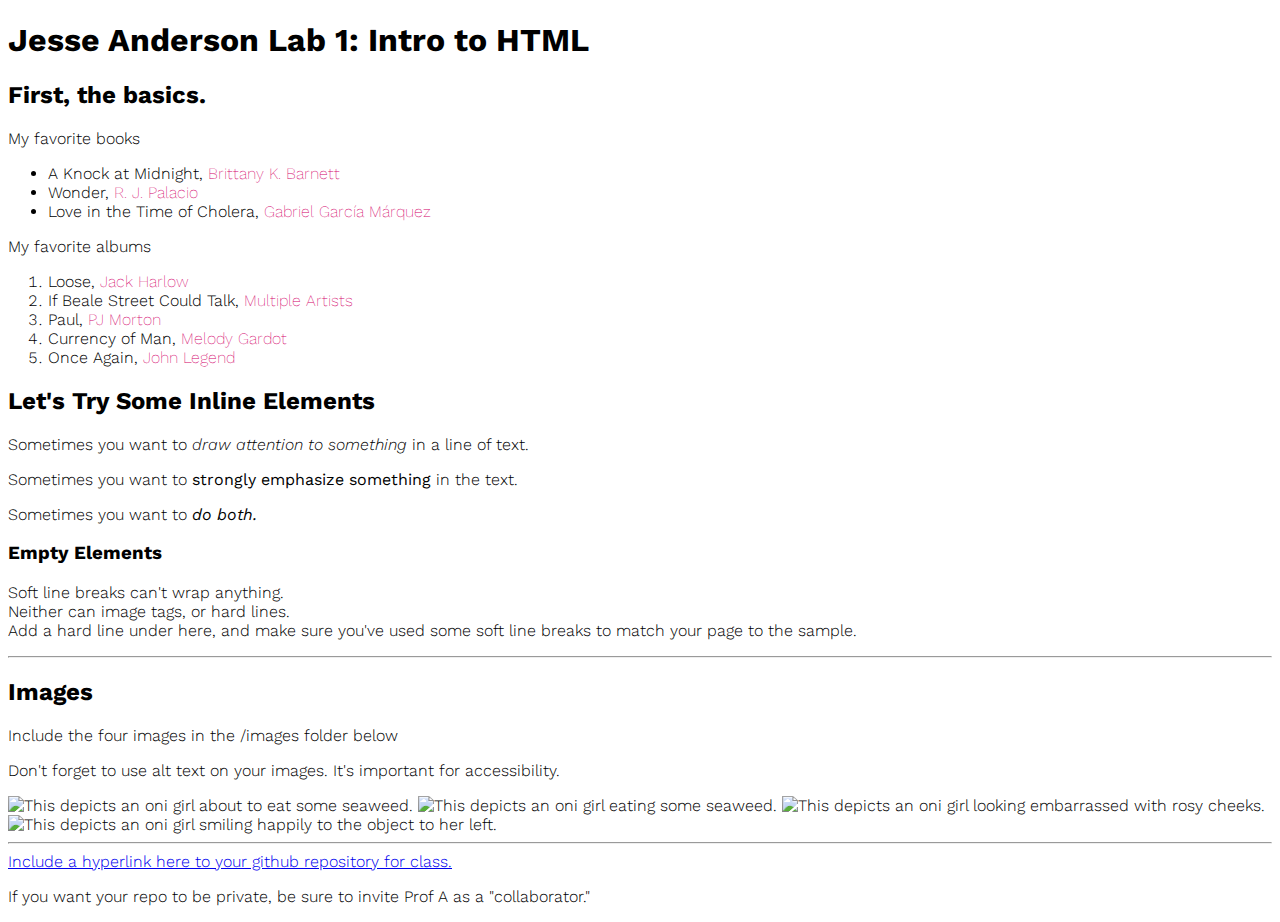
==== client/lab_1/index.html @ 532bee9b "Updated Lab 1 Files" ====
<!DOCTYPE html>
<html lang="en">
<head>
    <meta charset="UTF-8">
    <meta http-equiv="X-UA-Compatible" content="IE=edge">
    <meta name="viewport" content="width=device-width, initial-scale=1.0">
    <link rel="preconnect" href="https://fonts.googleapis.com">
    <link rel="preconnect" href="https://fonts.gstatic.com" crossorigin>
    <link href="https://fonts.googleapis.com/css2?family=Work+Sans:ital,wght@0,300;0,400;1,200&display=swap" rel="stylesheet">
    <link rel="stylesheet" href="lab-1-styles.css">
    <title>Jesse Anderson's Lab #1</title>
</head>
    <body>
        <h1>
            Jesse Anderson Lab 1: Intro to HTML
        </h1>
        <h2>
            First, the basics.
        </h2>
        <p class="paragraph-header">My favorite books</p>
        <ul>
            <li>A Knock at Midnight, <span>Brittany K. Barnett</span></li>
            <li>Wonder, <span>R. J. Palacio</span></li>
            <li>Love in the Time of Cholera, <span>Gabriel García Márquez</span></li>
        </ul>
        <p class="paragraph-header">My favorite albums</p>
        <ol>
            <li>Loose, <span>Jack Harlow</span></li>
            <li>If Beale Street Could Talk, <span>Multiple Artists</span></li>
            <li>Paul, <span>PJ Morton</span></li>
            <li>Currency of Man, <span>Melody Gardot</span></li>
            <li>Once Again, <span>John Legend</span></li>
        </ol>
        <h2>
            Let's Try Some Inline Elements
        </h2>
        <p>Sometimes you want to <em>draw attention to something</em> in a line of text.</p>
        <p>Sometimes you want to <strong>strongly emphasize something</strong> in the text.</p>
        <p>Sometimes you want to <strong><em>do both.</em></strong></p>

        <h3>
            Empty Elements
        </h3>
        <p>
            Soft line breaks can't wrap anything. <br> Neither can image tags, or hard lines. <br> Add a hard line under here, and make sure you've used some soft line breaks to match your page to the sample.</p>
        <hr>
        <h2>
            Images
        </h2>
        <p>Include the four images in the /images folder below</p>
        <p>Don't forget to use alt text on your images. It's important for accessibility.
        </p>
        <img src="images/onigiri_1.png" alt="This depicts an oni girl about to eat some seaweed.">
        <img src="images/onigiri_2.png" alt="This depicts an oni girl eating some seaweed.">
        <img src="images/onigiri_3.png" alt="This depicts an oni girl looking embarrassed with rosy cheeks.">
        <img src="images/onigiri_4.png" alt="This depicts an oni girl smiling happily to the object to her left.">
        <hr>
        <a href="https://github.com/jesseandersonumd/INST377-Lab-Work" target="_blank">Include a hyperlink here to your github repository for class.</a>
        <p>If you want your repo to be private, be sure to invite Prof A as a "collaborator."</p>
    </body>
</html>
---- client/lab_1/lab-1-styles.css ----
body {
    font-family: 'Work Sans', sans-serif;
    font-weight: 300;
}

span {
    font-weight: 200;
    color: #D30069;
}
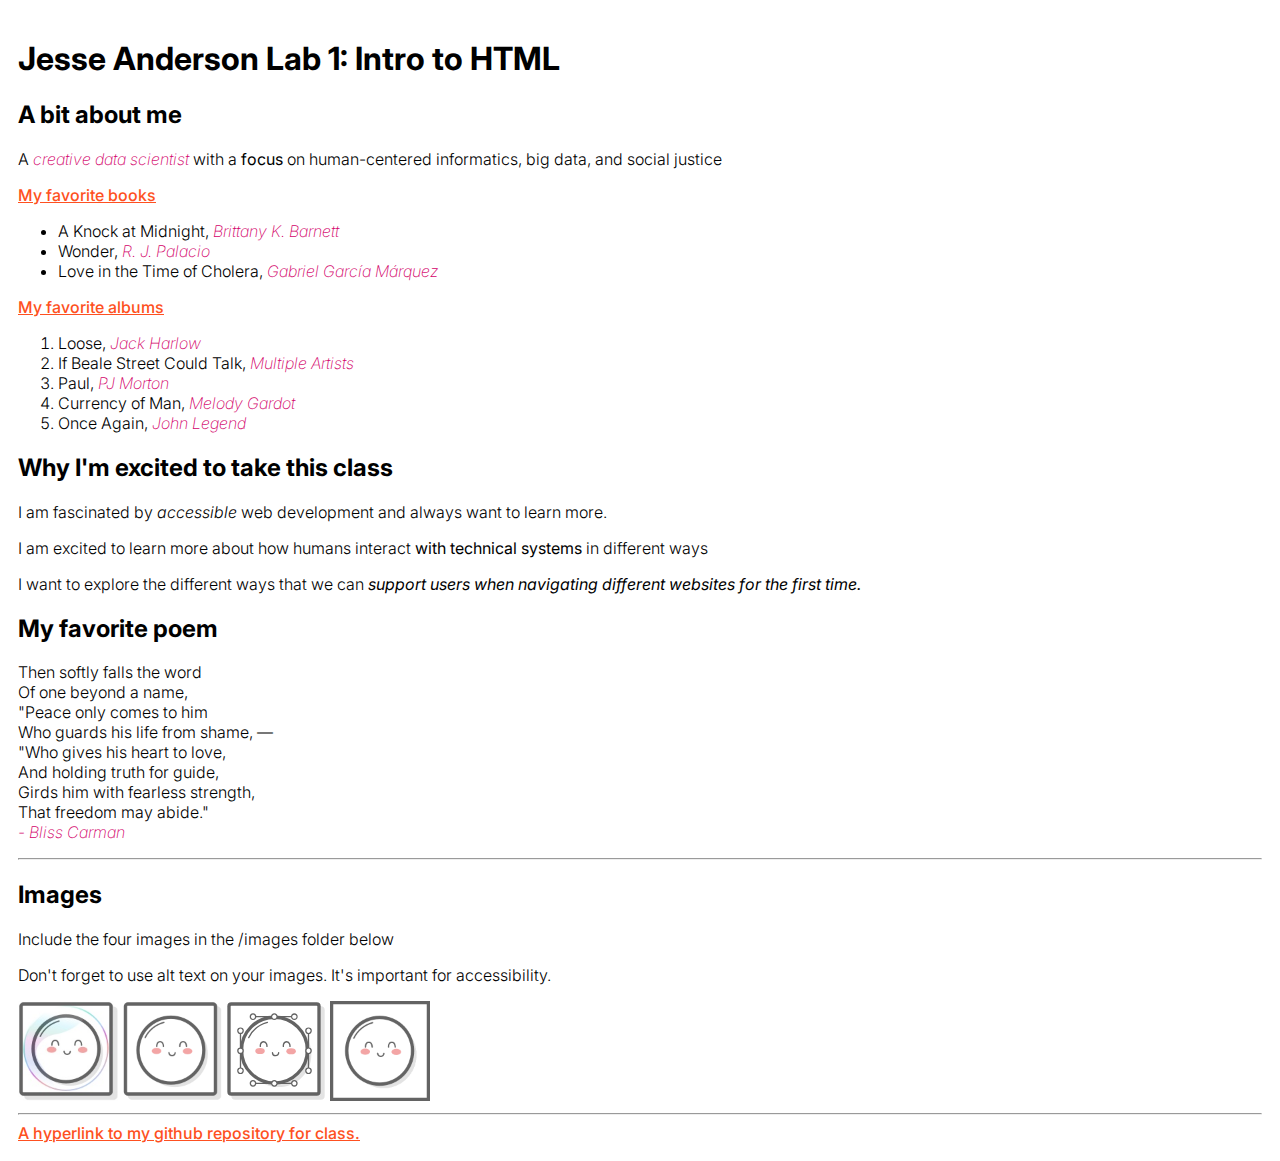
==== commit a5344c2a: "v2 with CSS styling and mochi images" ====
--- a/client/lab_1/index.html
+++ b/client/lab_1/index.html
@@ -6,17 +6,21 @@
     <meta name="viewport" content="width=device-width, initial-scale=1.0">
     <link rel="preconnect" href="https://fonts.googleapis.com">
     <link rel="preconnect" href="https://fonts.gstatic.com" crossorigin>
-    <link href="https://fonts.googleapis.com/css2?family=Work+Sans:ital,wght@0,300;0,400;1,200&display=swap" rel="stylesheet">
-    <link rel="stylesheet" href="lab-1-styles.css">
+    <link href="https://fonts.googleapis.com/css2?family=Inter:wght@100;300;500&display=swap" rel="stylesheet">    <link rel="stylesheet" href="lab-1-styles.css">
     <title>Jesse Anderson's Lab #1</title>
 </head>
     <body>
+        
         <h1>
             Jesse Anderson Lab 1: Intro to HTML
         </h1>
         <h2>
-            First, the basics.
+            A bit about me
         </h2>
+        <p>
+            A <span>creative data scientist</span> with a <strong>focus</strong> on human-centered informatics, big data, and social justice
+        </p>
+        
         <p class="paragraph-header">My favorite books</p>
         <ul>
             <li>A Knock at Midnight, <span>Brittany K. Barnett</span></li>
@@ -32,17 +36,25 @@
             <li>Once Again, <span>John Legend</span></li>
         </ol>
         <h2>
-            Let's Try Some Inline Elements
+            Why I'm excited to take this class
         </h2>
-        <p>Sometimes you want to <em>draw attention to something</em> in a line of text.</p>
-        <p>Sometimes you want to <strong>strongly emphasize something</strong> in the text.</p>
-        <p>Sometimes you want to <strong><em>do both.</em></strong></p>
+        <p>I am fascinated by <em>accessible</em> web development and always want to learn more.</p>
+        <p>I am excited to learn more about how humans interact <strong>with technical systems</strong> in different ways</p>
+        <p>I want to explore the different ways that we can <strong><em>support users when navigating different websites for the first time.</em></strong></p>
 
-        <h3>
-            Empty Elements
-        </h3>
+        <h2>
+            My favorite poem
+        </h2>
         <p>
-            Soft line breaks can't wrap anything. <br> Neither can image tags, or hard lines. <br> Add a hard line under here, and make sure you've used some soft line breaks to match your page to the sample.</p>
+            Then softly falls the word <br>
+            Of one beyond a name, <br>
+            "Peace only comes to him <br>
+            Who guards his life from shame, — <br>
+            "Who gives his heart to love, <br> 
+            And holding truth for guide, <br>
+            Girds him with fearless strength, <br>
+            That freedom may abide." <br>
+            <span>- Bliss Carman</span>
         <hr>
         <h2>
             Images
@@ -50,12 +62,11 @@
         <p>Include the four images in the /images folder below</p>
         <p>Don't forget to use alt text on your images. It's important for accessibility.
         </p>
-        <img src="images/onigiri_1.png" alt="This depicts an oni girl about to eat some seaweed.">
-        <img src="images/onigiri_2.png" alt="This depicts an oni girl eating some seaweed.">
-        <img src="images/onigiri_3.png" alt="This depicts an oni girl looking embarrassed with rosy cheeks.">
-        <img src="images/onigiri_4.png" alt="This depicts an oni girl smiling happily to the object to her left.">
+        <img src="images/mochi.jpg" alt="This depicts a happy mochi character as a jpg.">
+        <img src="images/mochi.png" alt="This depicts a happy mochi character as a png.">
+        <img src="images/mochi.svg" alt="This depicts a happy mochi character as a svg, with straight lines tangent to the edge of the circle.">
+        <img src="images/mochi.gif" alt="This depicts a happy mochi character as a gif bouncing up and down.">
         <hr>
-        <a href="https://github.com/jesseandersonumd/INST377-Lab-Work" target="_blank">Include a hyperlink here to your github repository for class.</a>
-        <p>If you want your repo to be private, be sure to invite Prof A as a "collaborator."</p>
+        <a href="https://github.com/jesseandersonumd/INST377-Lab-Work" target="_blank">A hyperlink to my github repository for class.</a>
     </body>
 </html>--- a/client/lab_1/lab-1-styles.css
+++ b/client/lab_1/lab-1-styles.css
@@ -1,9 +1,31 @@
 body {
-    font-family: 'Work Sans', sans-serif;
+    font-family: 'Inter', sans-serif;
     font-weight: 300;
+    padding:10px;
 }
 
 span {
     font-weight: 200;
     color: #D30069;
+    font-style: italic;
+}
+
+img {
+
+    width:100px;
+    height:100px;
+
+}
+
+.paragraph-header {
+    
+    font-weight: 500;
+    text-decoration: underline;
+    color: #FE5021;
+
+}
+
+a {
+    color: #FE5021;
+    font-weight:500;
 }